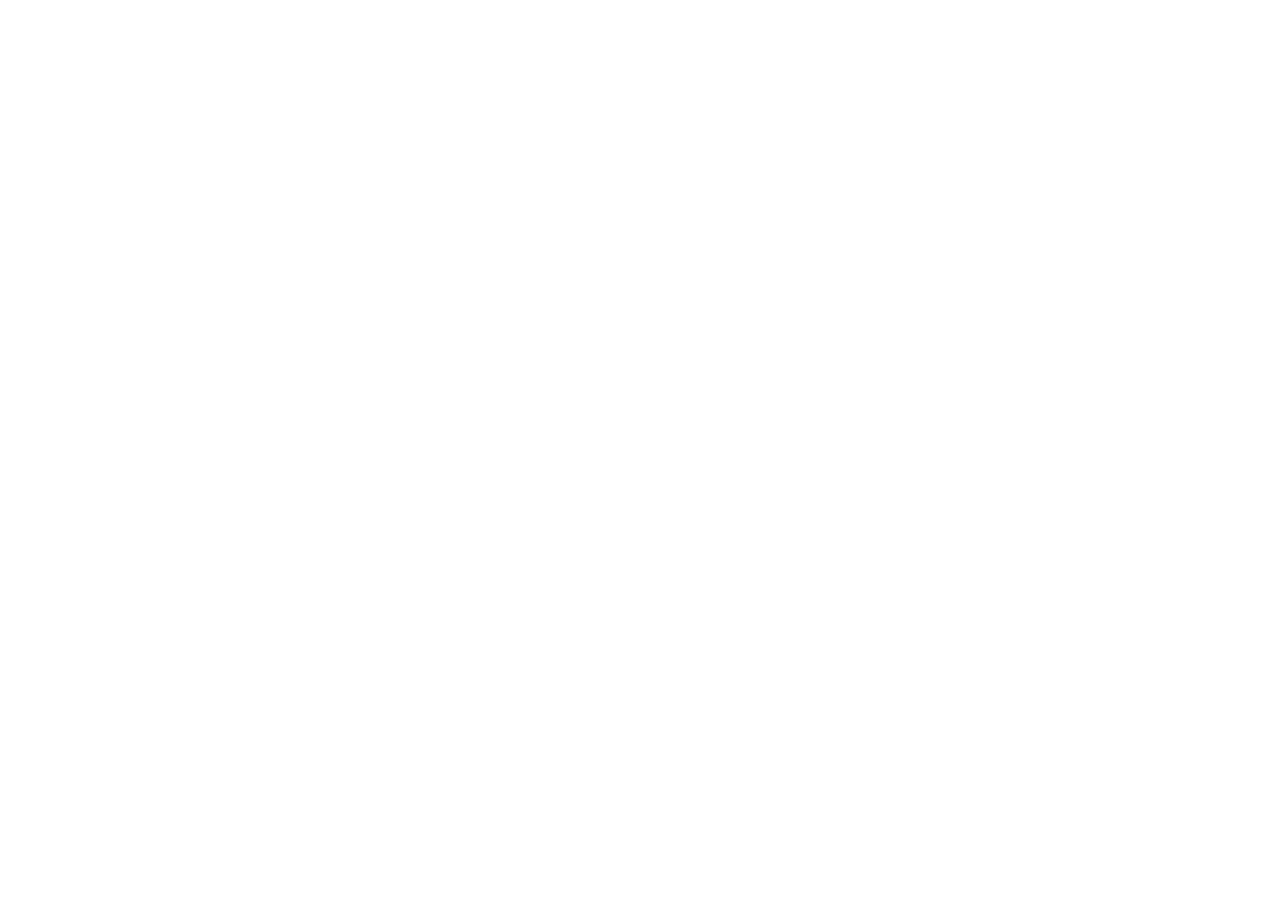
==== golem.html @ 4e80df5b "new html files + functions" ====
<!DOCTYPE html>
<html lang="en">
  <head>
    <meta charset="UTF-8" />
    <meta name="viewport" content="width=device-width, initial-scale=1.0" />
    <title>Document</title>
  </head>
  <body></body>
</html>
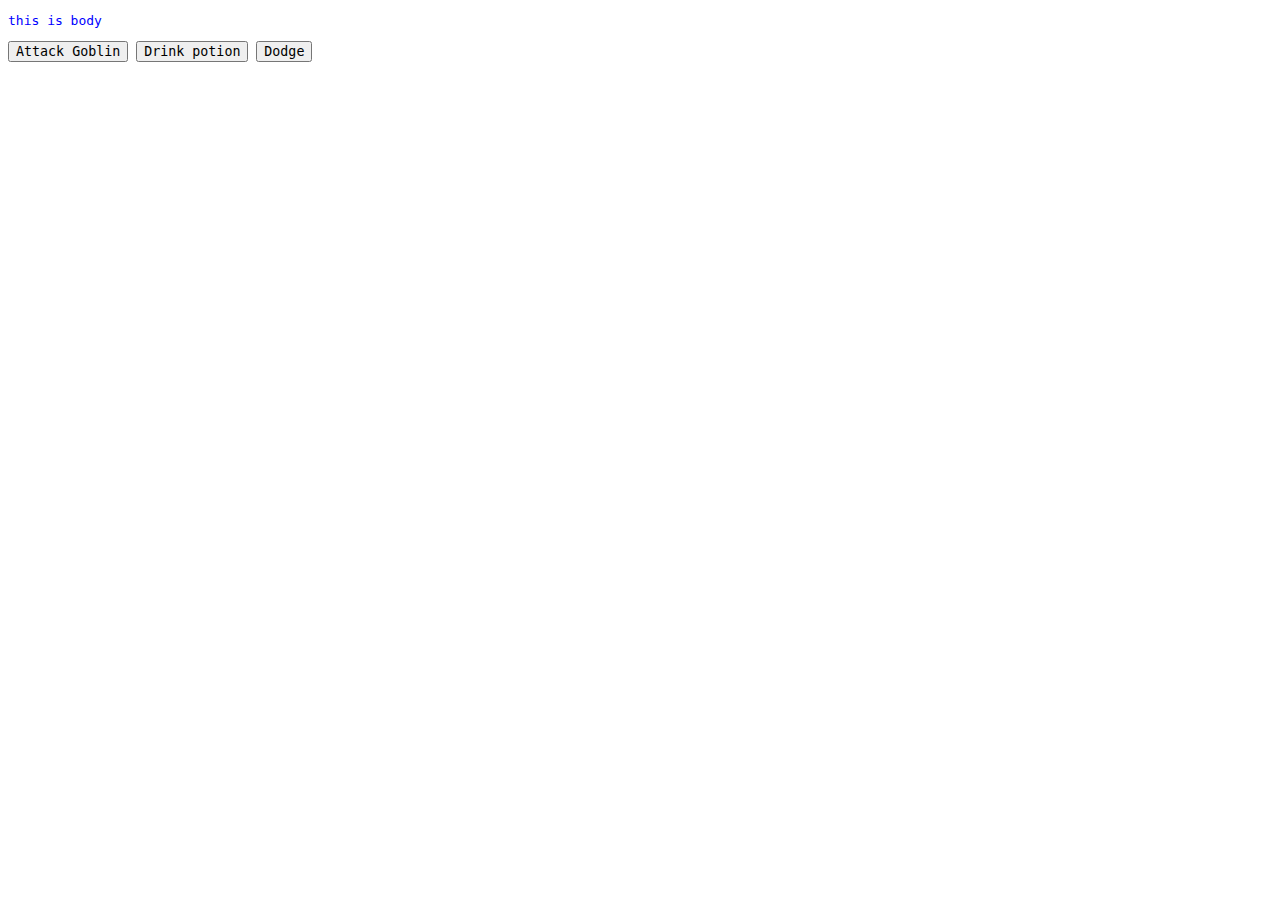
==== commit 7d8efac3: "guillaume help" ====
--- a/golem.html
+++ b/golem.html
@@ -3,7 +3,19 @@
   <head>
     <meta charset="UTF-8" />
     <meta name="viewport" content="width=device-width, initial-scale=1.0" />
+    <link  rel="stylesheet" href="./styles.css"></link>
+    <script type="module" src="./index.js"></script>
     <title>Document</title>
   </head>
-  <body></body>
+  <body>
+    <section>
+      <id="main-box">
+        <p class="p">this is body</p>
+        <button onclick="attackGolem()">Attack Goblin</button>
+        <button onclick="drinkPotion()">Drink potion</button>
+        <button onclick="dodgeGolem()">Dodge</button>
+      </div>
+      <div id="golemRoom"></div>
+    </section>
+  </body>
 </html>
--- a/styles.css
+++ b/styles.css
@@ -0,0 +1,13 @@
+#main-box {
+  width: 858px;
+  height: 100%;
+  position: relative;
+}
+* {
+  box-sizing: border-box;
+  font-family: monospace;
+}
+.p {
+  color: blue;
+  font-family: monospace;
+}
